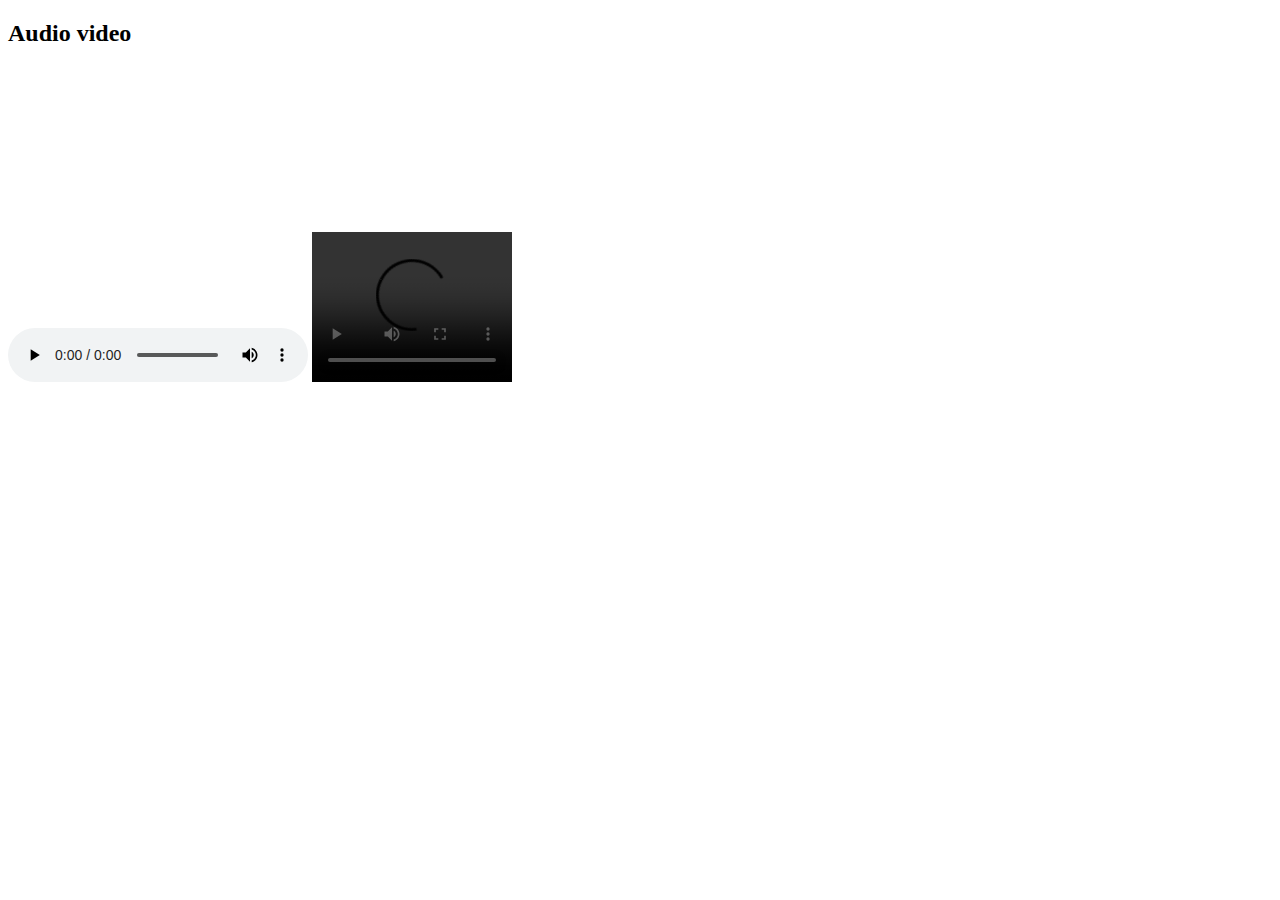
==== video.html @ 3cf176c4 "add this file" ====
<!DOCTYPE html>
<html lang="en">
<head>
    <meta charset="UTF-8">
    <meta name="viewport" content="width=device-width, initial-scale=1.0">
    <meta http-equiv="X-UA-Compatible" content="IE=edge">
    <title>Audio video</title>
</head>
<body>
    <h2>Audio video</h2>
    <audio controls src="assets/goat-audio.mp3.mp3"></audio>
    <video width="200px" controls src="assets/fish-video.mp4"></video>
    <iframe width="560" height="315" src="https://www.youtube.com/embed/AZae3EFiMjc" title="YouTube video player" frameborder="0" allow="accelerometer; autoplay; clipboard-write; encrypted-media; gyroscope; picture-in-picture; web-share" allowfullscreen></iframe>
</body>
</html>
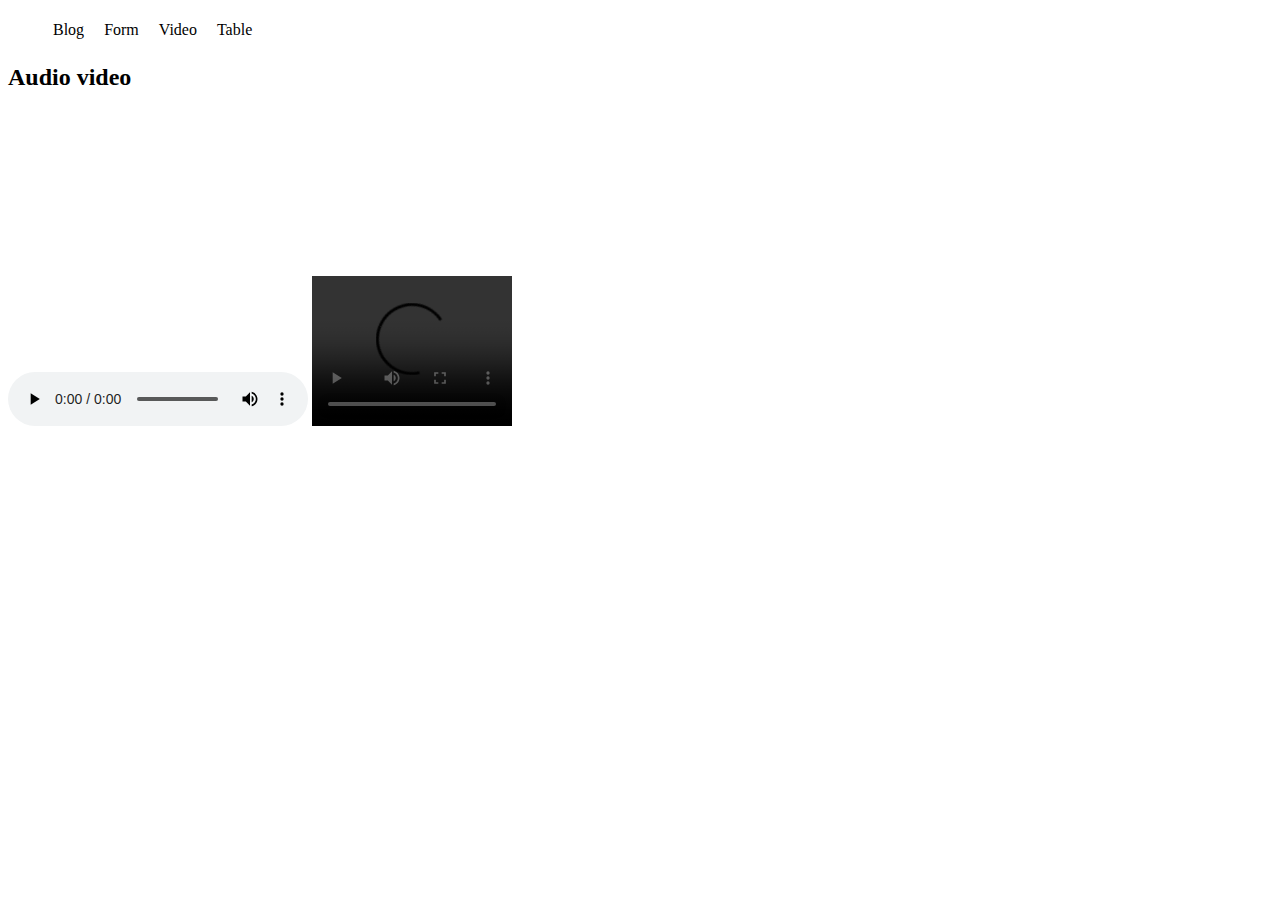
==== commit 0d81e839: "add this file" ====
--- a/video.html
+++ b/video.html
@@ -5,11 +5,24 @@
     <meta name="viewport" content="width=device-width, initial-scale=1.0">
     <meta http-equiv="X-UA-Compatible" content="IE=edge">
     <title>Audio video</title>
+    <link rel="stylesheet" href="styles/nav.css">
 </head>
 <body>
-    <h2>Audio video</h2>
+    <header>
+        <nav>
+            <ul>
+                <li><a href="blog.html">Blog</a></li>
+                <li><a href="form.html">Form</a></li>
+                <li><a href="video.html">Video</a></li>
+                <li><a href="table.html">Table</a></li>
+            </ul>
+        </nav>
+    </header>
+    <main>
+        <h2>Audio video</h2>
     <audio controls src="assets/goat-audio.mp3.mp3"></audio>
     <video width="200px" controls src="assets/fish-video.mp4"></video>
     <iframe width="560" height="315" src="https://www.youtube.com/embed/AZae3EFiMjc" title="YouTube video player" frameborder="0" allow="accelerometer; autoplay; clipboard-write; encrypted-media; gyroscope; picture-in-picture; web-share" allowfullscreen></iframe>
+    </main>
 </body>
 </html>--- a/styles/nav.css
+++ b/styles/nav.css
@@ -0,0 +1,28 @@
+nav > ul{
+    display: flex;
+}
+nav li{
+    margin-right: 10px;
+    list-style: none;
+    padding: 5px;
+}
+nav  Li  a{
+    text-decoration: none;
+    color: black;
+}
+nav li:hover{
+    cursor: pointer;
+    background-color: gray;
+}
+
+/*nested menu styles */
+nav li .dropdown{
+    display:none;
+    position: absolute;
+    background-color: blue;
+    padding-left:10px ;
+}
+nav li:hover > .dropdown{
+    display: block;
+
+}